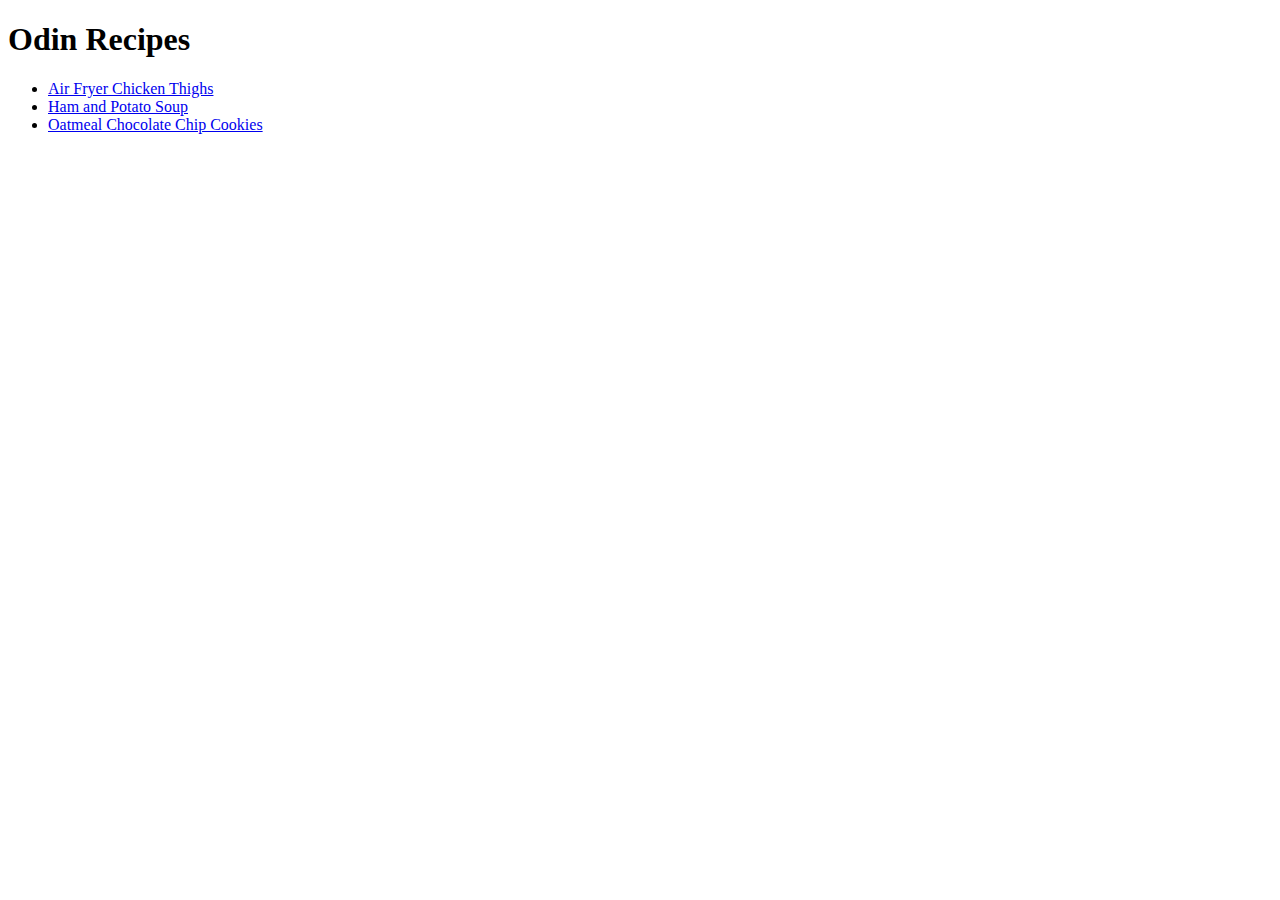
==== index.html @ dba4c955 "Added index and 3 other recipe pages with content" ====
<!DOCTYPE html>
<html lang="en">
<head>
    <meta charset="UTF-8">
    <meta name="viewport" content="width=device-width, initial-scale=1.0">
    <title>Document</title>
</head>
<body>
    <h1>Odin Recipes</h1>
    <ul>
        <li><a href="recipes/air_fryer_chicken_thighs.html">Air Fryer Chicken Thighs</a></li>
        <li><a href="recipes/ham_and_potato_soup.html">Ham and Potato Soup</a></li>
        <li><a href="recipes/oatmeal_chocolate_chip_cookies.html">Oatmeal Chocolate Chip Cookies</a></li>
    </ul>
</body>
</html>
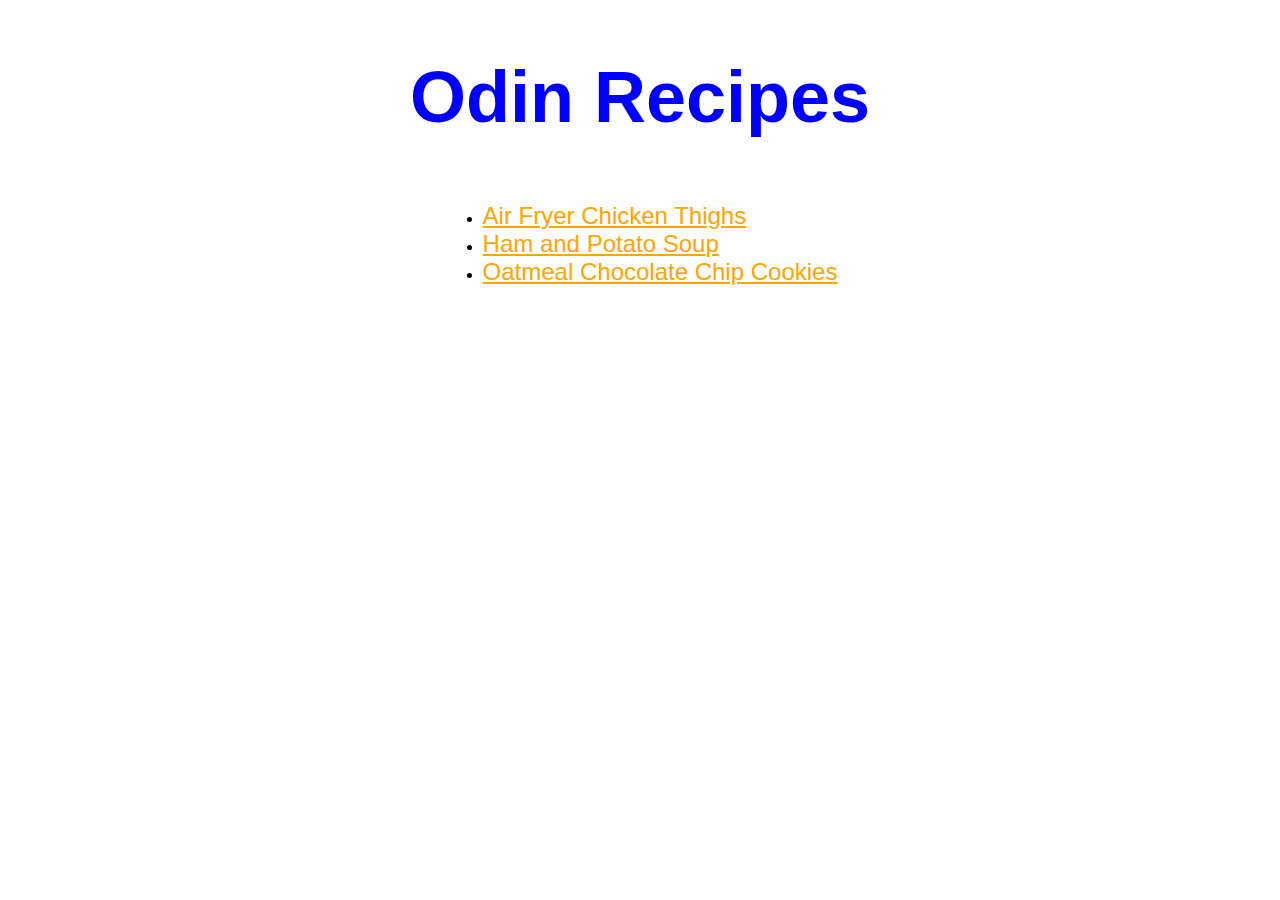
==== commit be0eddab: "Added a style sheet to index and few lines of css" ====
--- a/index.html
+++ b/index.html
@@ -4,6 +4,7 @@
     <meta charset="UTF-8">
     <meta name="viewport" content="width=device-width, initial-scale=1.0">
     <title>Document</title>
+    <link rel="stylesheet" href="style.css">
 </head>
 <body>
     <h1>Odin Recipes</h1>
--- a/style.css
+++ b/style.css
@@ -0,0 +1,18 @@
+body {
+  display: flex;
+  
+  flex-direction: column;
+  align-items: center;
+}
+
+a {
+  color: orange;
+  font-family: Arial, Helvetica, sans-serif;
+  font-size: 24px;
+}
+
+h1 {
+  color: blue;
+  font-size: 72px;
+  font-family: Impact, Haettenschweiler, 'Arial Narrow Bold', sans-serif;
+}